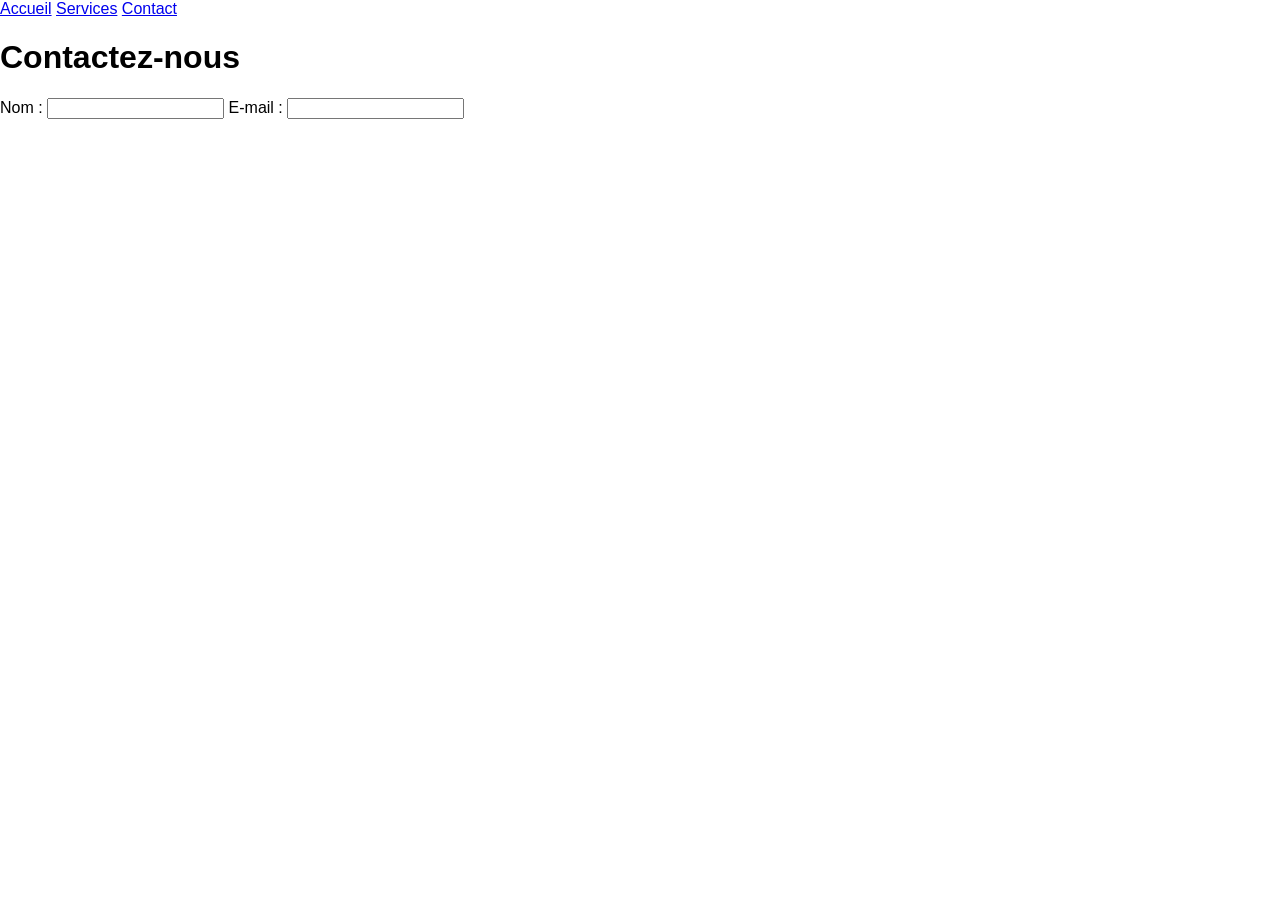
==== contact.html @ 1798e58e "feat(contact): ajouter la structure de la page contact" ====
<!DOCTYPE html>
<html lang="fr">
<head>
    <meta charset="UTF-8">
    <meta name="viewport" content="width=device-width, initial-scale=1.0">
    <title>Contact</title>
    <link rel="stylesheet" href="style.css">
</head>
<body>

    <nav>
        <a href="index.html">Accueil</a>
        <a href="services.html">Services</a>
        <a href="contact.html">Contact</a>
    </nav>

    <h1>Contactez-nous</h1>

    <form>
        <label for="nom">Nom :</label>
        <input type="text" id="nom" name="nom">

        <label for="email">E-mail :</label>
        <input type="email" id="email" name="email">
    </form>

    <footer>
    </footer>

</body>
</html>
---- style.css ----
/* Styles généraux */
body {
    margin: 0;
    font-family: Arial, sans-serif;
}
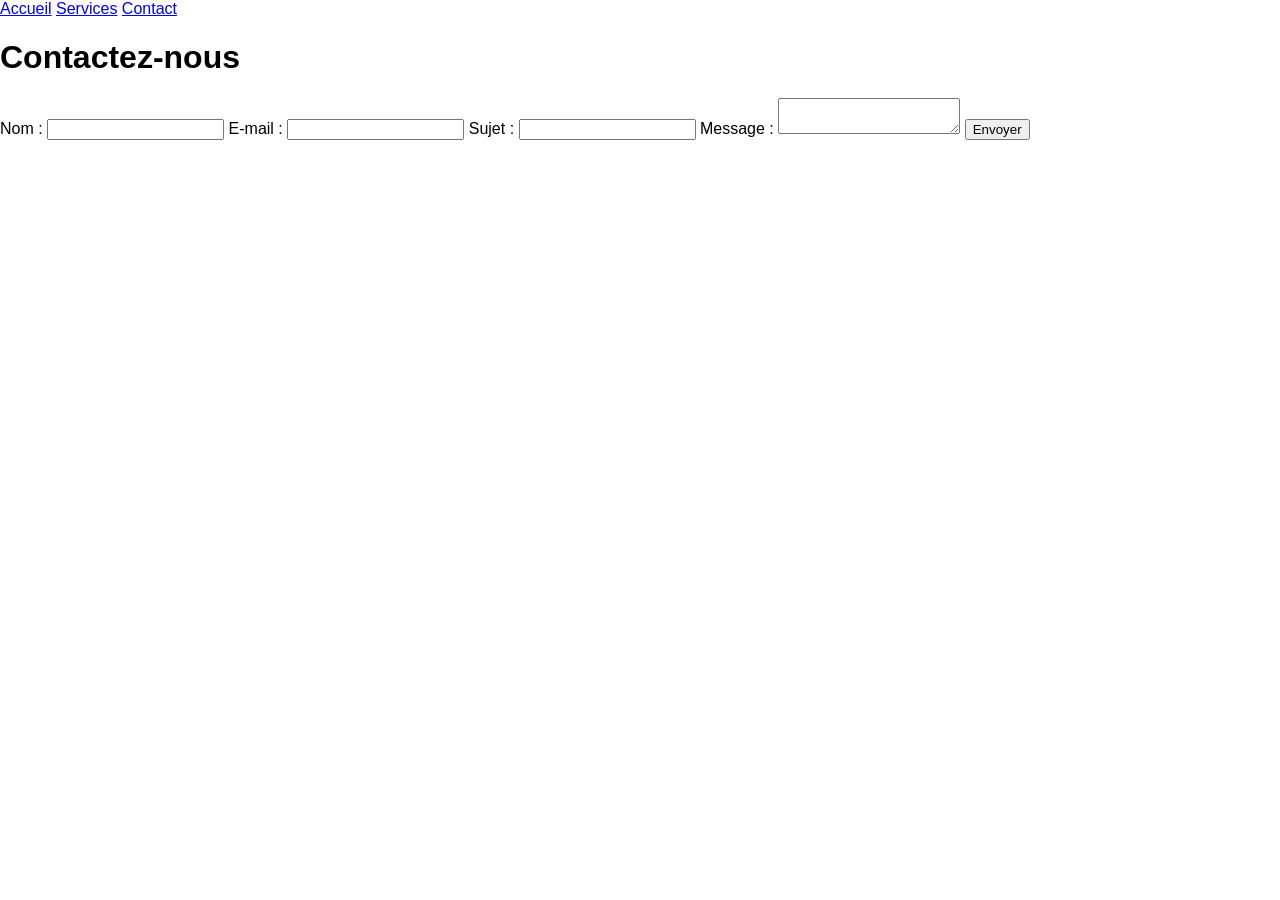
==== commit 2f01efbd: "feat(contact): fusionner la page contact" ====
--- a/contact.html
+++ b/contact.html
@@ -22,6 +22,14 @@
 
         <label for="email">E-mail :</label>
         <input type="email" id="email" name="email">
+
+        <label for="sujet">Sujet :</label>
+        <input type="text" id="sujet" name="sujet">
+
+        <label for="message">Message :</label>
+        <textarea id="message" name="message"></textarea>
+
+        <button type="submit">Envoyer</button>
     </form>
 
     <footer>
